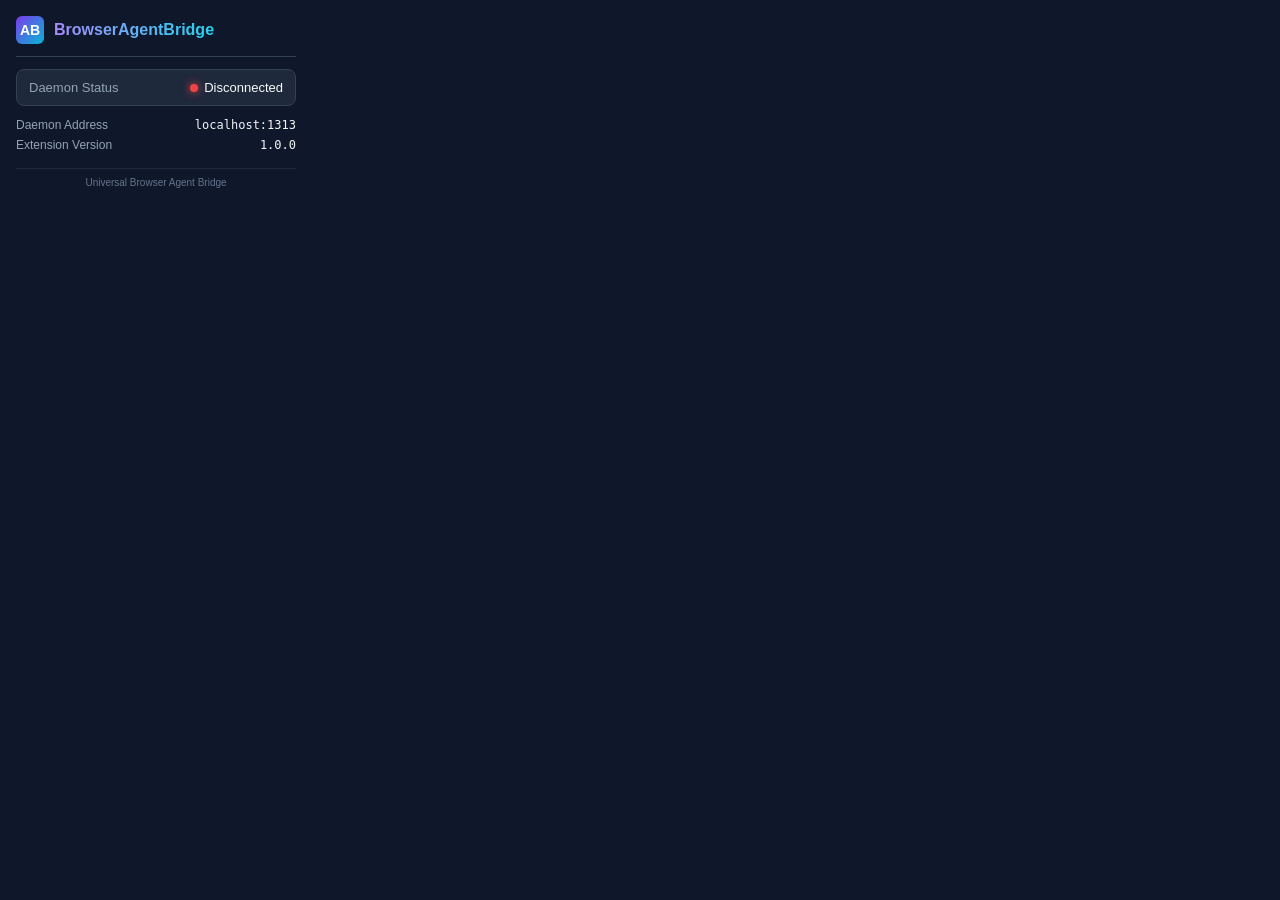
==== extension/popup.html @ 30086293 "Initial release: BrowserAgentBridge v1.0.0 - A generic, silent browser bridge for AI agents. Include" ====
<!DOCTYPE html>
<html>
<head>
  <meta charset="utf-8">
  <style>
    body {
      font-family: -apple-system, BlinkMacSystemFont, "Segoe UI", Roboto, "Helvetica Neue", Arial, sans-serif;
      width: 280px;
      margin: 0;
      padding: 16px;
      background-color: #0f172a;
      color: #f8fafc;
    }
    .header {
      display: flex;
      align-items: center;
      gap: 10px;
      border-bottom: 1px solid #334155;
      padding-bottom: 12px;
      margin-bottom: 12px;
    }
    .logo {
      width: 28px;
      height: 28px;
      background: linear-gradient(135deg, #7c3aed, #06b6d4);
      border-radius: 6px;
      display: flex;
      align-items: center;
      justify-content: center;
      font-weight: bold;
      color: white;
      font-size: 14px;
    }
    .title {
      font-size: 16px;
      font-weight: 600;
      background: linear-gradient(to right, #a78bfa, #22d3ee);
      -webkit-background-clip: text;
      -webkit-text-fill-color: transparent;
    }
    .status-container {
      display: flex;
      align-items: center;
      justify-content: space-between;
      background-color: #1e293b;
      padding: 10px 12px;
      border-radius: 8px;
      border: 1px solid #334155;
      margin-bottom: 12px;
    }
    .status-label {
      font-size: 13px;
      color: #94a3b8;
    }
    .status-badge {
      display: flex;
      align-items: center;
      gap: 6px;
      font-size: 13px;
      font-weight: 500;
    }
    .status-dot {
      width: 8px;
      height: 8px;
      border-radius: 50%;
      background-color: #ef4444;
      box-shadow: 0 0 8px #ef4444;
    }
    .status-dot.connected {
      background-color: #10b981;
      box-shadow: 0 0 8px #10b981;
    }
    .info-list {
      font-size: 12px;
      color: #94a3b8;
      display: flex;
      flex-direction: column;
      gap: 6px;
    }
    .info-item {
      display: flex;
      justify-content: space-between;
    }
    .info-value {
      color: #f1f5f9;
      font-family: monospace;
    }
    .footer {
      font-size: 10px;
      color: #64748b;
      text-align: center;
      margin-top: 16px;
      border-top: 1px solid #1e293b;
      padding-top: 8px;
    }
  </style>
</head>
<body>
  <div class="header">
    <div class="logo">AB</div>
    <div class="title">BrowserAgentBridge</div>
  </div>
  <div class="status-container">
    <span class="status-label">Daemon Status</span>
    <div class="status-badge">
      <div id="status-dot" class="status-dot"></div>
      <span id="status-text">Disconnected</span>
    </div>
  </div>
  <div class="info-list">
    <div class="info-item">
      <span>Daemon Address</span>
      <span class="info-value">localhost:1313</span>
    </div>
    <div class="info-item">
      <span>Extension Version</span>
      <span class="info-value">1.0.0</span>
    </div>
  </div>
  <div class="footer">
    Universal Browser Agent Bridge
  </div>
  <script src="popup.js"></script>
</body>
</html>
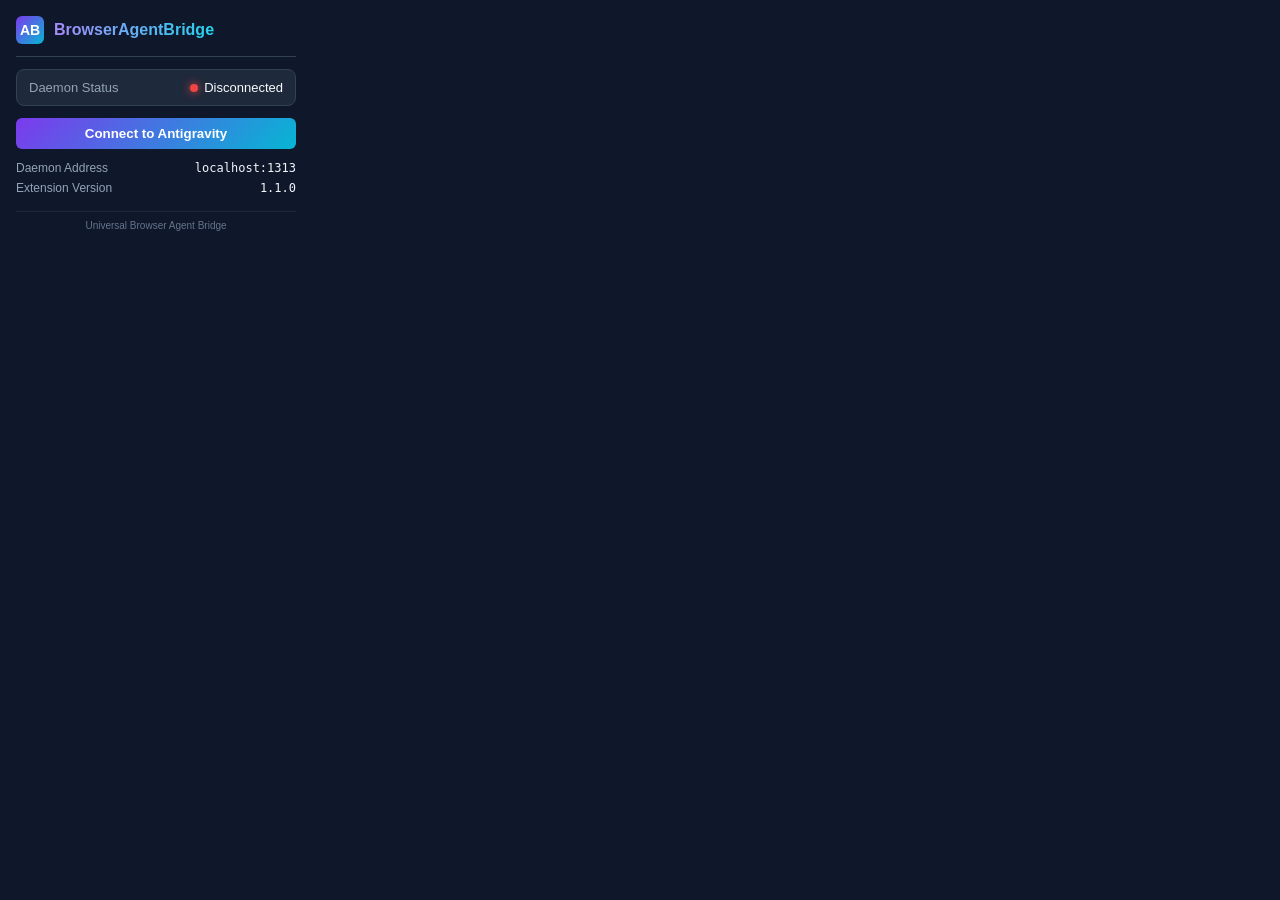
==== commit e0f5bb60: "Fix: Resolve reconnection thrashing, MV3 CSP warnings, and add macOS MacBook compatibility - Fix des" ====
--- a/extension/popup.html
+++ b/extension/popup.html
@@ -107,6 +107,7 @@
       <span id="status-text">Disconnected</span>
     </div>
   </div>
+  <button id="btn-reconnect" style="width: 100%; padding: 8px; margin-bottom: 12px; background: linear-gradient(135deg, #7c3aed, #06b6d4); color: white; border: none; border-radius: 6px; font-weight: 600; cursor: pointer;">Connect to Antigravity</button>
   <div class="info-list">
     <div class="info-item">
       <span>Daemon Address</span>
@@ -114,7 +115,7 @@
     </div>
     <div class="info-item">
       <span>Extension Version</span>
-      <span class="info-value">1.0.0</span>
+      <span class="info-value">1.1.0</span>
     </div>
   </div>
   <div class="footer">
